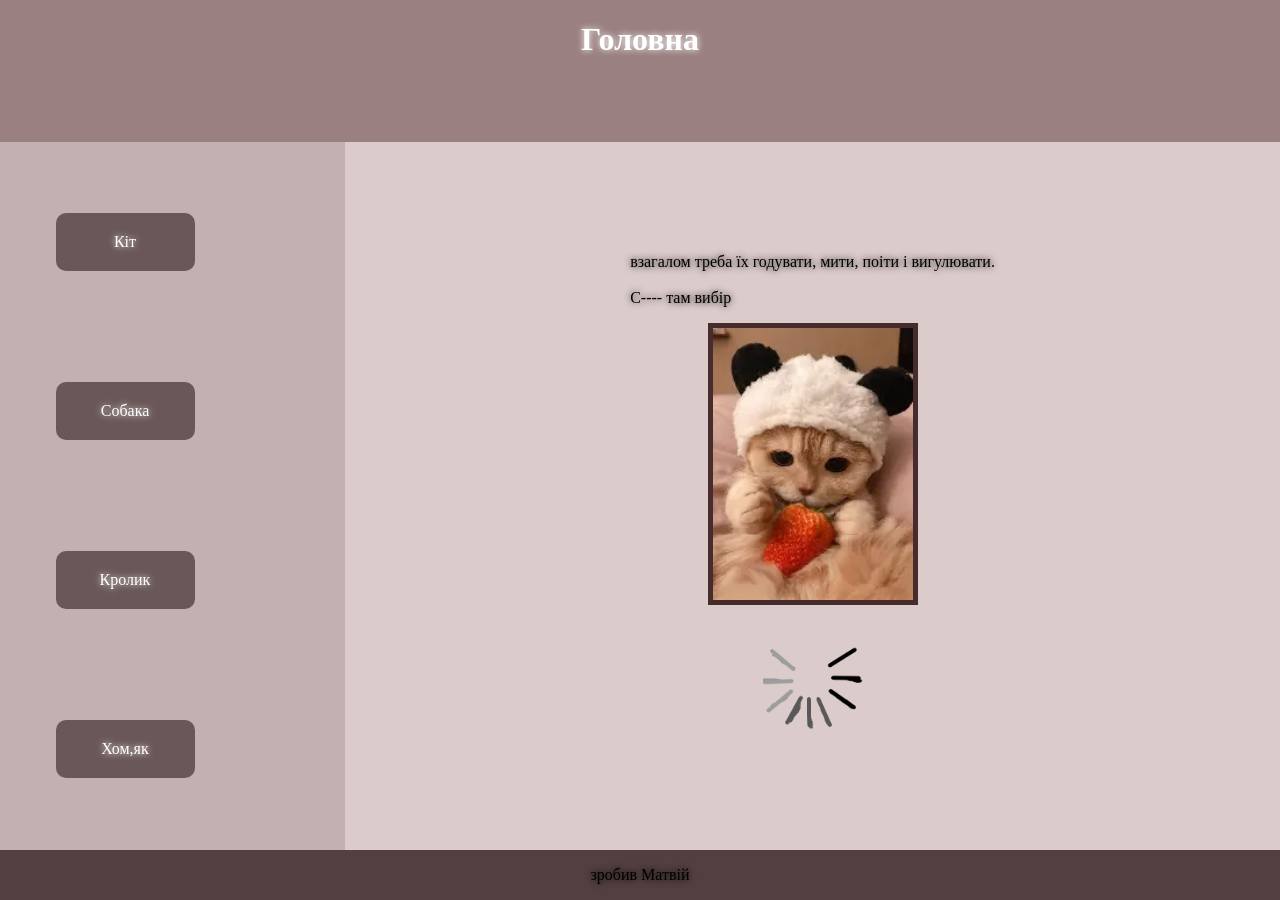
==== kursoBa/index.html @ 8238f684 "Add files via upload" ====
<!DOCTYPE html>
<html lang="en">
<head>
    <link rel="stylesheet" href="style.css">
    <meta charset="UTF-8">
    <meta name="viewport" content="width=device-width, initial-scale=1.0">
    <title>Document</title>
</head>
<body>
    
    <header><h1>Головна</h1></header>
    <div>
        <nav>
            <ul><li><a href="html3.html">Кіт</a></li>
            <li><a href="html4.html">Собака</a></li>
            <li><a href="html.html">Кролик</a></li>
            <li><a href="html5.html">Хом,як</a></li></ul>
        </nav>
        <main>
            <P>
                взагалом треба їх годувати, мити, поіти і вигулювати.<br><br>C---- там вибір
            </P>
            <img class="ee"src="OIP.webp" alt="">
            <img id="rt" src="w2.png
            " alt="">
        </main>
    </div>
    <footer><P>
        зробив Матвій
    </P></footer>
</body>
</html>
---- kursoBa/style.css ----
body{display: flex;
    flex-direction:column;
}
html, body {
    height: 100vh;
    padding: 0;
    margin: 0;
}
div{display: flex;
flex-direction: row;
height: 100vh;
justify-content: center;
}
nav {
    background-color: rgb(195, 177, 177);
    /* padding: 30px; */
    display: flex;
    flex-grow: 1;
}
header{height: 20%;
background-color:rgb(154, 128, 128); color: white;
text-shadow: 0px 0px 7px;
text-align: center;}

a{text-decoration-line: none;
    background-color: rgb(106, 87, 87);
    color: white;
    padding: 20px;
    width: 99px;
    text-align: center;
    border-radius: 10px;
    display:inline-block;
    transition:all 0.3s;

}

a:hover{background-color: rgb(71, 58, 58);
}
ul {
    display: flex;
    min-width: 250px; 
    flex-direction: column;
    padding: 0;
    list-style: none;
    justify-content: space-around;
    /* text-align: center; */
    align-items: center;
}
main{background-color: rgb(220, 203, 203);
    flex-grow: 6;
    display: flex;
    justify-content: center;
    flex-direction: column;
    align-items: center;
}
img {
    width: 200px;
}
p{text-shadow: 0px 0px 7px;}
a{text-shadow: 0px 0px 7px;}
footer{background-color: rgb(83, 63, 63);
text-align: center;}
.ee{border: 5px solid rgb(70, 44, 44) ;
}
@media screen and (max-width: 500px) {
    img{height: 150px; width: 90px;}
    html{font-size: 20px;}
    nav{width: 100%;}
    div{flex-direction: column;}
    ul{width: 100%;}
    a{width: 90%;
    display: block;}
    li{width: 80%;
    margin: 10px;}
}
#rt{animation: m 1s infinite;
height: 100px;
width: 100px;
margin: 25px;}
@keyframes m{
0% {transform: rotate(0deg)}
100%{transform: rotate(360deg)}
}
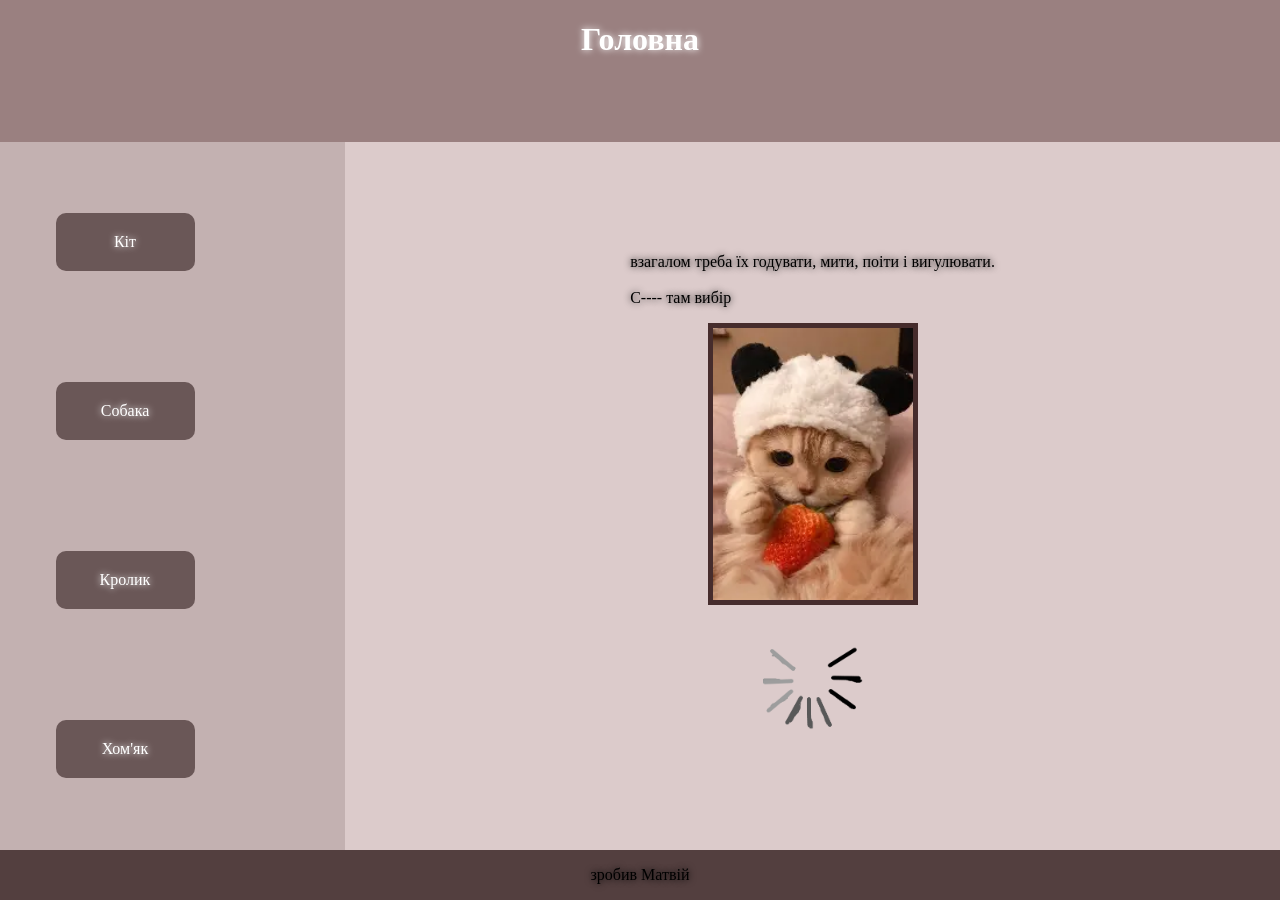
==== commit 4c311f75: "Update index.html" ====
--- a/kursoBa/index.html
+++ b/kursoBa/index.html
@@ -14,7 +14,7 @@
             <ul><li><a href="html3.html">Кіт</a></li>
             <li><a href="html4.html">Собака</a></li>
             <li><a href="html.html">Кролик</a></li>
-            <li><a href="html5.html">Хом,як</a></li></ul>
+            <li><a href="html5.html">Хом'як</a></li></ul>
         </nav>
         <main>
             <P>
@@ -29,4 +29,5 @@
         зробив Матвій
     </P></footer>
 </body>
-</html>+
+</html>
